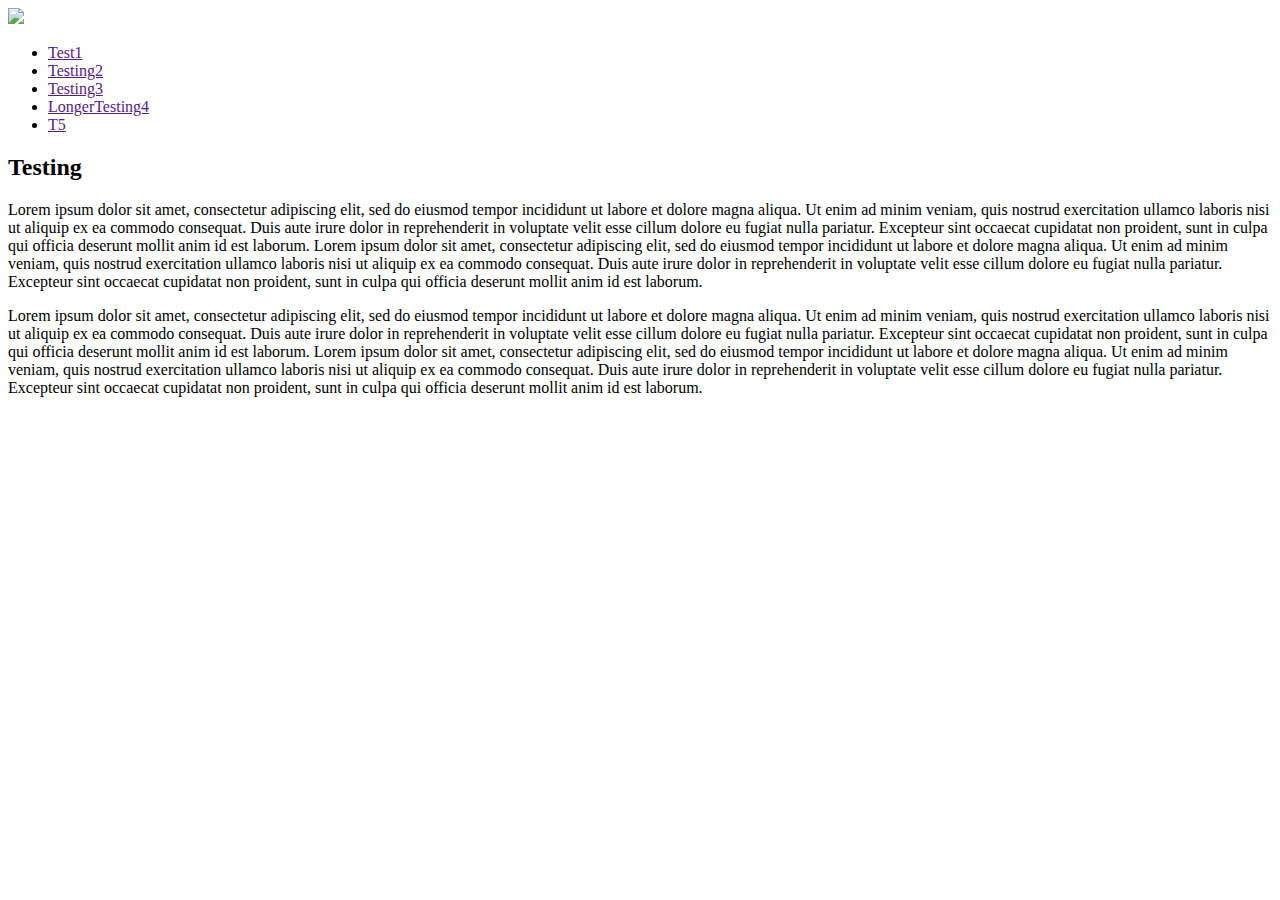
==== pages/index.html @ 1ba4730c "split into pages/ and res/" ====
<!DOCTYPE html>
<html>
  <head>
    <meta http-equiv="Content-Type" content="text/html;charset=utf-8">
    <link href='https://fonts.googleapis.com/css?family=Roboto+Mono' rel='stylesheet' type='text/css'>
    <link rel="stylesheet" type="text/css" href="c/style.css">
    <script src="localhost:3000/c/jquery-2.2.0.js"></script>
    <noscript>
      <style>
        #nav { position: absolute; }
        #banner { position: absolute; }
      </style>
    </noscript>
  </head>
  <body>
    <div id="banner">
      <img id="icon" src="http://i.imgur.com/Clg2i1I.png" />
    </div>
    <ul id="nav">
      <li class="current"><a href="">Test1</a></li>
      <li><a href="">Testing2</a></li>
      <li><a href="">Testing3</a></li>
      <li><a href="">LongerTesting4</a></li>
      <li><a href="">T5</a></li>
    </ul>
    <main>
      <h2>Testing</h2>
      <p>
        Lorem ipsum dolor sit amet, consectetur adipiscing elit, sed do eiusmod tempor incididunt ut labore et dolore magna aliqua. Ut enim ad minim veniam, quis nostrud exercitation ullamco laboris nisi ut aliquip ex ea commodo consequat. Duis aute irure dolor in reprehenderit in voluptate velit esse cillum dolore eu fugiat nulla pariatur. Excepteur sint occaecat cupidatat non proident, sunt in culpa qui officia deserunt mollit anim id est laborum. Lorem ipsum dolor sit amet, consectetur adipiscing elit, sed do eiusmod tempor incididunt ut labore et dolore magna aliqua. Ut enim ad minim veniam, quis nostrud exercitation ullamco laboris nisi ut aliquip ex ea commodo consequat. Duis aute irure dolor in reprehenderit in voluptate velit esse cillum dolore eu fugiat nulla pariatur. Excepteur sint occaecat cupidatat non proident, sunt in culpa qui officia deserunt mollit anim id est laborum.
      </p>
      <p>
        Lorem ipsum dolor sit amet, consectetur adipiscing elit, sed do eiusmod tempor incididunt ut labore et dolore magna aliqua. Ut enim ad minim veniam, quis nostrud exercitation ullamco laboris nisi ut aliquip ex ea commodo consequat. Duis aute irure dolor in reprehenderit in voluptate velit esse cillum dolore eu fugiat nulla pariatur. Excepteur sint occaecat cupidatat non proident, sunt in culpa qui officia deserunt mollit anim id est laborum. Lorem ipsum dolor sit amet, consectetur adipiscing elit, sed do eiusmod tempor incididunt ut labore et dolore magna aliqua. Ut enim ad minim veniam, quis nostrud exercitation ullamco laboris nisi ut aliquip ex ea commodo consequat. Duis aute irure dolor in reprehenderit in voluptate velit esse cillum dolore eu fugiat nulla pariatur. Excepteur sint occaecat cupidatat non proident, sunt in culpa qui officia deserunt mollit anim id est laborum.
      </p>
    </main>
  </body>
</html>
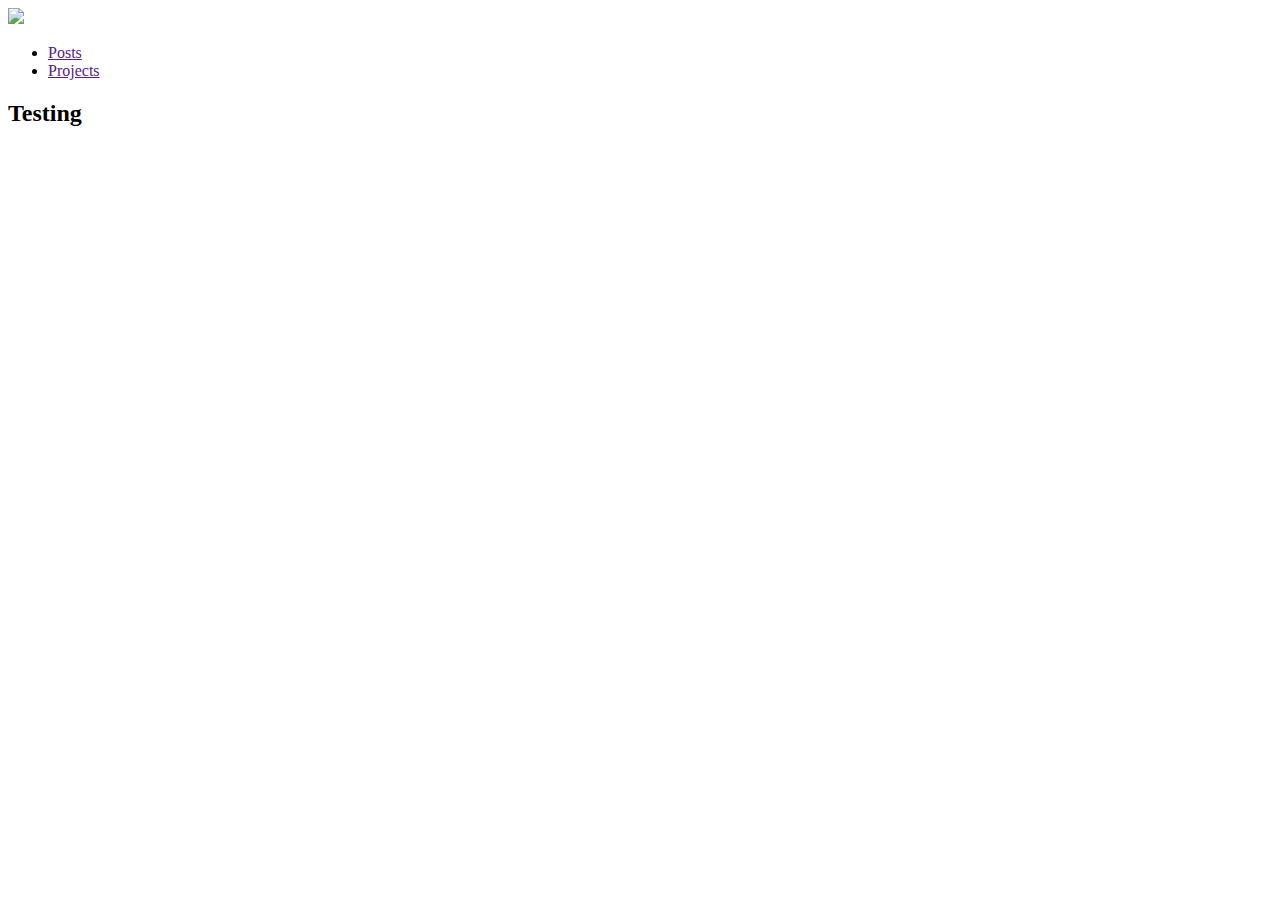
==== commit 788b6c47: "Check for valid ip and host" ====
--- a/pages/index.html
+++ b/pages/index.html
@@ -5,32 +5,23 @@
     <link href='https://fonts.googleapis.com/css?family=Roboto+Mono' rel='stylesheet' type='text/css'>
     <link rel="stylesheet" type="text/css" href="c/style.css">
     <script src="localhost:3000/c/jquery-2.2.0.js"></script>
-    <noscript>
-      <style>
-        #nav { position: absolute; }
-        #banner { position: absolute; }
-      </style>
-    </noscript>
   </head>
   <body>
     <div id="banner">
       <img id="icon" src="http://i.imgur.com/Clg2i1I.png" />
     </div>
     <ul id="nav">
-      <li class="current"><a href="">Test1</a></li>
-      <li><a href="">Testing2</a></li>
-      <li><a href="">Testing3</a></li>
-      <li><a href="">LongerTesting4</a></li>
-      <li><a href="">T5</a></li>
+      <li class=""><a href="">Posts</a></li>
+      <li class=""><a href="">Projects</a></li>
     </ul>
     <main>
       <h2>Testing</h2>
-      <p>
+      <!--<p>
         Lorem ipsum dolor sit amet, consectetur adipiscing elit, sed do eiusmod tempor incididunt ut labore et dolore magna aliqua. Ut enim ad minim veniam, quis nostrud exercitation ullamco laboris nisi ut aliquip ex ea commodo consequat. Duis aute irure dolor in reprehenderit in voluptate velit esse cillum dolore eu fugiat nulla pariatur. Excepteur sint occaecat cupidatat non proident, sunt in culpa qui officia deserunt mollit anim id est laborum. Lorem ipsum dolor sit amet, consectetur adipiscing elit, sed do eiusmod tempor incididunt ut labore et dolore magna aliqua. Ut enim ad minim veniam, quis nostrud exercitation ullamco laboris nisi ut aliquip ex ea commodo consequat. Duis aute irure dolor in reprehenderit in voluptate velit esse cillum dolore eu fugiat nulla pariatur. Excepteur sint occaecat cupidatat non proident, sunt in culpa qui officia deserunt mollit anim id est laborum.
       </p>
       <p>
         Lorem ipsum dolor sit amet, consectetur adipiscing elit, sed do eiusmod tempor incididunt ut labore et dolore magna aliqua. Ut enim ad minim veniam, quis nostrud exercitation ullamco laboris nisi ut aliquip ex ea commodo consequat. Duis aute irure dolor in reprehenderit in voluptate velit esse cillum dolore eu fugiat nulla pariatur. Excepteur sint occaecat cupidatat non proident, sunt in culpa qui officia deserunt mollit anim id est laborum. Lorem ipsum dolor sit amet, consectetur adipiscing elit, sed do eiusmod tempor incididunt ut labore et dolore magna aliqua. Ut enim ad minim veniam, quis nostrud exercitation ullamco laboris nisi ut aliquip ex ea commodo consequat. Duis aute irure dolor in reprehenderit in voluptate velit esse cillum dolore eu fugiat nulla pariatur. Excepteur sint occaecat cupidatat non proident, sunt in culpa qui officia deserunt mollit anim id est laborum.
-      </p>
+      </p>-->
     </main>
   </body>
 </html>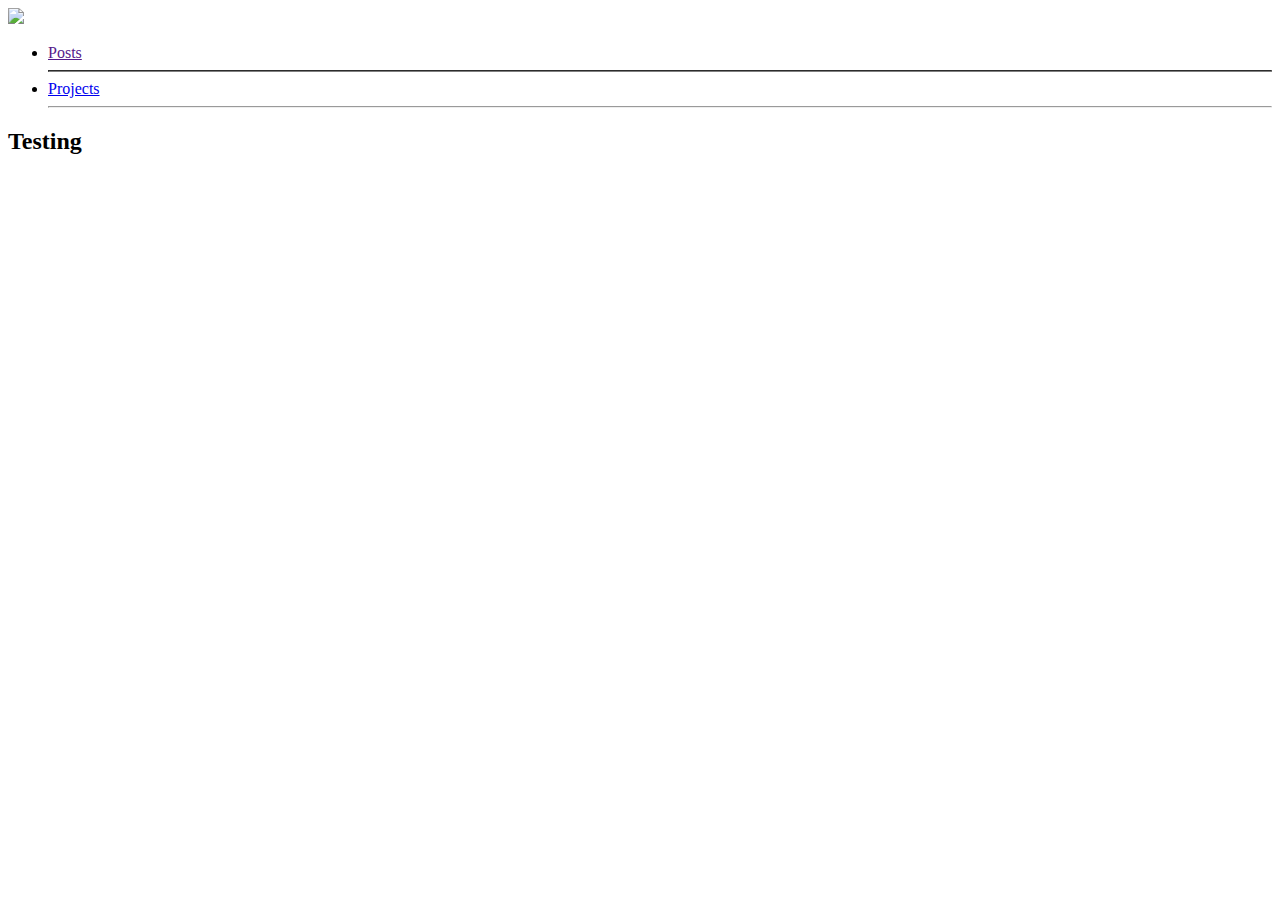
==== commit 1813e15d: "Sidebar changes, icon update, <hr> transitioning" ====
--- a/pages/index.html
+++ b/pages/index.html
@@ -3,17 +3,18 @@
   <head>
     <meta http-equiv="Content-Type" content="text/html;charset=utf-8">
     <link href='https://fonts.googleapis.com/css?family=Roboto+Mono' rel='stylesheet' type='text/css'>
-    <link rel="stylesheet" type="text/css" href="c/style.css">
-    <script src="localhost:3000/c/jquery-2.2.0.js"></script>
+    <link rel="stylesheet" type="text/css" href="c/css/style.css">
+    <script src="/c/js/jquery-2.2.0.js"></script>
   </head>
   <body>
-    <div id="banner">
-      <img id="icon" src="http://i.imgur.com/Clg2i1I.png" />
+    <div id="sidebar">
+      <img id="icon" src="/c/img/Icon.png" />
+      <ul id="nav">
+        <li class=""><a href="">Posts<hr /></a></li>
+        <li class=""><a href="projects.html">Projects<hr /></a></li>
+      </ul>
     </div>
-    <ul id="nav">
-      <li class=""><a href="">Posts</a></li>
-      <li class=""><a href="">Projects</a></li>
-    </ul>
+    
     <main>
       <h2>Testing</h2>
       <!--<p>
